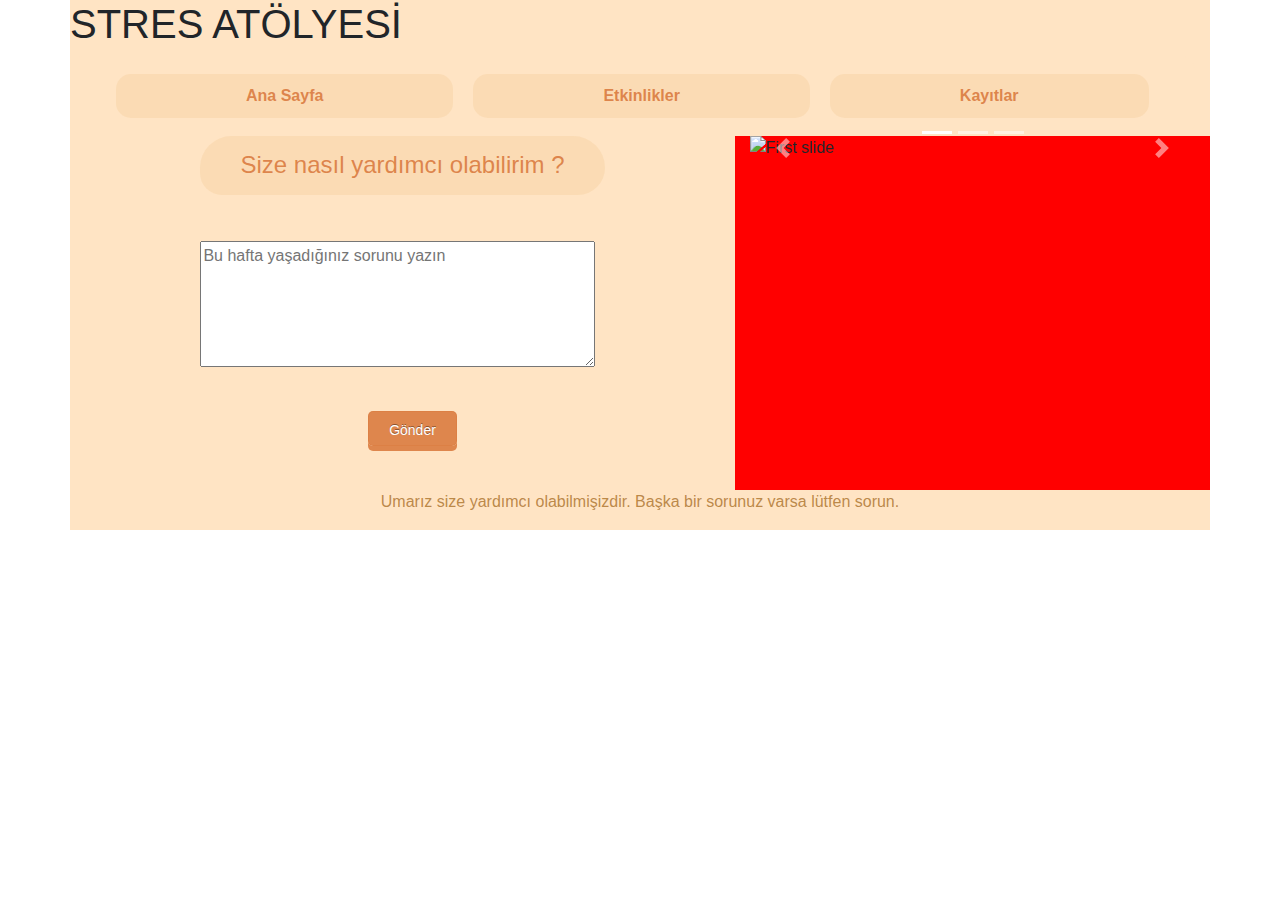
==== index.html @ c01ff355 "Init" ====
<!DOCTYPE html>
<html lang="en">
<head>
    <meta charset="UTF-8">
    <meta name="viewport" content="width=device-width, initial-scale=1.0">
    <title>STRES ATÖLYESİ</title>
    <link rel="stylesheet" href="index.css">
    <link rel="stylesheet" href="https://cdn.jsdelivr.net/npm/bootstrap@4.0.0/dist/css/bootstrap.min.css" integrity="sha384-Gn5384xqQ1aoWXA+058RXPxPg6fy4IWvTNh0E263XmFcJlSAwiGgFAW/dAiS6JXm" crossorigin="anonymous">
    <script src="https://code.jquery.com/jquery-3.2.1.slim.min.js" integrity="sha384-KJ3o2DKtIkvYIK3UENzmM7KCkRr/rE9/Qpg6aAZGJwFDMVNA/GpGFF93hXpG5KkN" crossorigin="anonymous"></script>
<script src="https://cdn.jsdelivr.net/npm/popper.js@1.12.9/dist/umd/popper.min.js" integrity="sha384-ApNbgh9B+Y1QKtv3Rn7W3mgPxhU9K/ScQsAP7hUibX39j7fakFPskvXusvfa0b4Q" crossorigin="anonymous"></script>
<script src="https://cdn.jsdelivr.net/npm/bootstrap@4.0.0/dist/js/bootstrap.min.js" integrity="sha384-JZR6Spejh4U02d8jOt6vLEHfe/JQGiRRSQQxSfFWpi1MquVdAyjUar5+76PVCmYl" crossorigin="anonymous"></script>
</head>
<body>
    <div class="container">
        <div class="row">
            <div class="ust-kisim">
                <header class="header-name">
                    <h1>STRES ATÖLYESİ</h1>
                </header>
                <div class="d-flex justify-content-end" id="menu">
                    <nav class="navbar navbar-expand-lg navbar-light ">
                    
                        <div class="collapse navbar-collapse" id="navbarNavAltMarkup">
                          <div class="navbar-nav">
                            <a class="nav-item nav-link " href="#">Ana Sayfa<span class="sr-only"></span></a>
                            <a class="nav-item nav-link " href="#">Etkinlikler<span class="sr-only"></span></a>
                            <a class="nav-item nav-link " href="#">Kayıtlar<span class="sr-only"></span></a>
                            
                          </div>
                        </div>
                      </nav>
                </div>
            </div>

        </div>
       
    </div>
    <div class="container">
        <div class="row">
            <div class="col-7">
                <main class="main">
                    <div class="d-flex justify-content-center align-items-center flex-column">
                        <section id="sorun-iletme">
                            <span class="soru">
                                <h4>Size nasıl yardımcı olabilirim ?</h4>
                            </span>
                            <div class="input-group">
                                <textarea id="sorun-text" rows="5" placeholder="Bu hafta yaşadığınız sorunu yazın"></textarea>
                                <button type="button" class="btn btn-lg btn-outline-success" id="buton">Gönder</button>
                            </div>
                        </section>
                    </div>
                </main>
            </div>
            <div class="col-5"  id="kolon">
                <div id="carouselExampleIndicators" class="carousel slide" data-ride="carousel">
                    <ol class="carousel-indicators">
                      <li data-target="#carouselExampleIndicators" data-slide-to="0" class="active"></li>
                      <li data-target="#carouselExampleIndicators" data-slide-to="1"></li>
                      <li data-target="#carouselExampleIndicators" data-slide-to="2"></li>
                    </ol>
                    <div class="carousel-inner">
                      <div class="carousel-item active">
                        <img class="d-block w-100" src="..." alt="First slide">
                      </div>
                      <div class="carousel-item">
                        <img class="d-block w-100" src="..." alt="Second slide">
                      </div>
                      <div class="carousel-item">
                        <img class="d-block w-100" src="..." alt="Third slide">
                      </div>
                    </div>
                    <a class="carousel-control-prev" href="#carouselExampleIndicators" role="button" data-slide="prev">
                      <span class="carousel-control-prev-icon" aria-hidden="true"></span>
                      <span class="sr-only">Previous</span>
                    </a>
                    <a class="carousel-control-next" href="#carouselExampleIndicators" role="button" data-slide="next">
                      <span class="carousel-control-next-icon" aria-hidden="true"></span>
                      <span class="sr-only">Next</span>
                    </a>
                  </div>
    
            </div> 


        </div>
        
        <footer class="d-flex justify-content-center" id="footer">
            <p>Umarız size yardımcı olabilmişizdir. Başka bir sorunuz varsa lütfen sorun.</p>
        </footer>

    </div>   
</body>
</html>
---- index.css ----
.header-name{
    text-align: left;
}
#sorun-iletme {
    
    position: relative;

}
#sorun-iletme h4{
    color: #dc8046f1;
    margin: 0;
    background-color: rgba(250, 218, 178, 0.895); /* Arkaplan rengi */
    
    padding: 15px 40px;
    border-top-left-radius: 138px;
    border-top-right-radius: 139px;
    border-bottom-left-radius: 96px;
    border-bottom-right-radius: 119px;
    margin-bottom: 46px;
    
}
.container{
    background-color: bisque;
    height: 100%;
}
#sorun-text {
    width: 100%;
    margin-right: 10px;
}
.ust-kisim
{
    background-color: bisque;
}
.navbar{
    background-color: bisque;

}


#menu {
    padding: 10px 20px; /* Aralık ayarları (üst ve alt 10px, sol ve sağ 20px) */
    background-color: bisque; /* Arkaplan rengi */
    color: #dc8046f1; /* Metin rengi */
    border-top-left-radius: 15px;
    border-top-right-radius: 15px;
    border-bottom-left-radius: 15px;
    border-bottom-right-radius: 15px; /* Köşe yuvarlama */
}

#menu a {
    color: #fff; /* Bağlantı metni rengi */
    text-decoration: none; /* Bağlantı alt çizgi kaldırma */
    margin: 0 10px; /* Bağlantılar arası aralık */
    background-color: rgba(250, 218, 178, 0.895);  /* Arkaplan rengi */
    color: #dc8046f1;
    padding: 10px 130px;
    border-top-left-radius: 15px;
    border-top-right-radius: 15px;
    border-bottom-left-radius: 15px;
    border-bottom-right-radius: 15px;
    font-weight: bold;
}

#menu a:hover {
    text-decoration: underline; /* Fare üzerine gelindiğinde bağlantı alt çizgi ekler */
}
.main{
    background-color: bisque;
}
#footer{
    background-color: bisque;
}
#footer p{
    color: #a66b1fc5;
    
}
#buton{
    -webkit-transition: all 0s ease-out;
    -moz-transition: all 0s ease-out;
    -o-transition: all 0s ease-out;
    -ms-transition: all 0s ease-out;
    transition: all 0s ease-out;
    height: 35px;
    display: block;
    font-family: Arial, "Helvetica", sans-serif;
    font-size: 14px;
    color: #fff;
    text-decoration: none;
    text-align: center;
    text-shadow: 0px -1px 0px rgba(0,0,0,0.4);
    padding: 4px 20px 0;
    margin: 44px auto;
    left: 10px;
    position: relative;
    cursor: pointer;
    border: none;
    border-radius: 5px;
    border-radius: 5px;
    border: solid 1px #dc8046f1;
    background: #dc8046f1;
    -webkit-box-shadow: 0px 5px 0px 0px #dc8046f1;
    box-shadow: 0px 5px 0px 0px #dc8046f1;
}
#buton:active {
    top: 3px;
    -webkit-box-shadow: 0px 2px 0px 0px #dc8046f1;
    box-shadow: 0px 2px 0px 0px #dc8046f1;
}
#kolon{
    background-color: red;

}
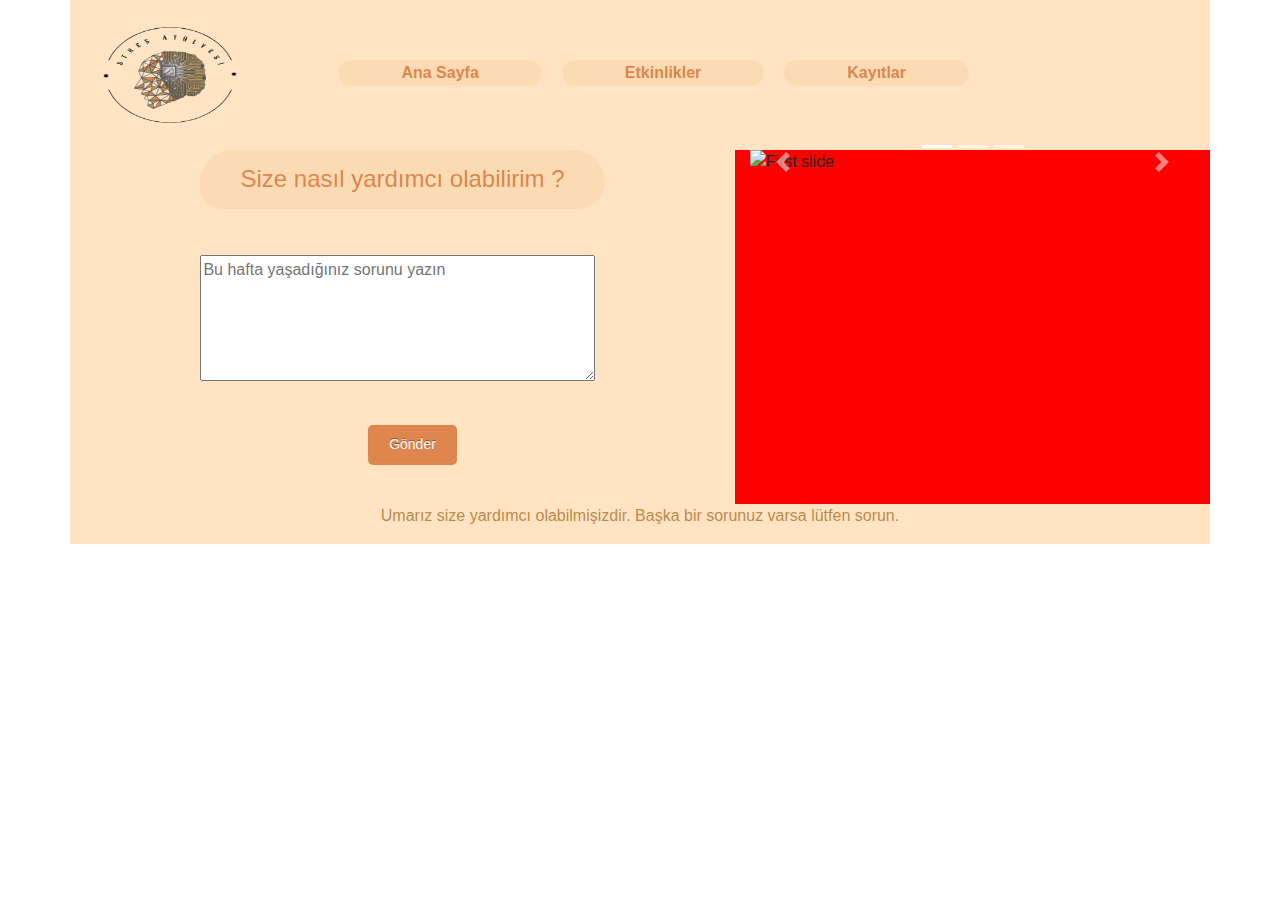
==== commit 77a88a20: "adding logo and editing navbar" ====
--- a/index.html
+++ b/index.html
@@ -5,6 +5,7 @@
     <meta name="viewport" content="width=device-width, initial-scale=1.0">
     <title>STRES ATÖLYESİ</title>
     <link rel="stylesheet" href="index.css">
+    <link rel="stylesheet" href="bootstrap.min.css">
     <link rel="stylesheet" href="https://cdn.jsdelivr.net/npm/bootstrap@4.0.0/dist/css/bootstrap.min.css" integrity="sha384-Gn5384xqQ1aoWXA+058RXPxPg6fy4IWvTNh0E263XmFcJlSAwiGgFAW/dAiS6JXm" crossorigin="anonymous">
     <script src="https://code.jquery.com/jquery-3.2.1.slim.min.js" integrity="sha384-KJ3o2DKtIkvYIK3UENzmM7KCkRr/rE9/Qpg6aAZGJwFDMVNA/GpGFF93hXpG5KkN" crossorigin="anonymous"></script>
 <script src="https://cdn.jsdelivr.net/npm/popper.js@1.12.9/dist/umd/popper.min.js" integrity="sha384-ApNbgh9B+Y1QKtv3Rn7W3mgPxhU9K/ScQsAP7hUibX39j7fakFPskvXusvfa0b4Q" crossorigin="anonymous"></script>
@@ -13,10 +14,15 @@
 <body>
     <div class="container">
         <div class="row">
-            <div class="ust-kisim">
-                <header class="header-name">
-                    <h1>STRES ATÖLYESİ</h1>
-                </header>
+          <div class="col=4">
+            <header class="header-name">
+              <img src="MicrosoftTeams-image.png" alt="Web Sitesi Logosu" width="200" height="150">
+                
+            </header>
+          </div>
+
+            <div class="col-8 ust-kisim">
+                
                 <div class="d-flex justify-content-end" id="menu">
                     <nav class="navbar navbar-expand-lg navbar-light ">
                     
@@ -90,6 +96,7 @@
         </footer>
 
     </div>   
+    <script src="bootstrap.min.js"></script>
 </body>
 </html>
 
--- a/index.css
+++ b/index.css
@@ -38,6 +38,7 @@
 
 
 #menu {
+    
     padding: 10px 20px; /* Aralık ayarları (üst ve alt 10px, sol ve sağ 20px) */
     background-color: bisque; /* Arkaplan rengi */
     color: #dc8046f1; /* Metin rengi */
@@ -50,10 +51,10 @@
 #menu a {
     color: #fff; /* Bağlantı metni rengi */
     text-decoration: none; /* Bağlantı alt çizgi kaldırma */
-    margin: 0 10px; /* Bağlantılar arası aralık */
+    margin: 42px 10px; /* Bağlantılar arası aralık */
     background-color: rgba(250, 218, 178, 0.895);  /* Arkaplan rengi */
     color: #dc8046f1;
-    padding: 10px 130px;
+    padding: 1px 63px;
     border-top-left-radius: 15px;
     border-top-right-radius: 15px;
     border-bottom-left-radius: 15px;
